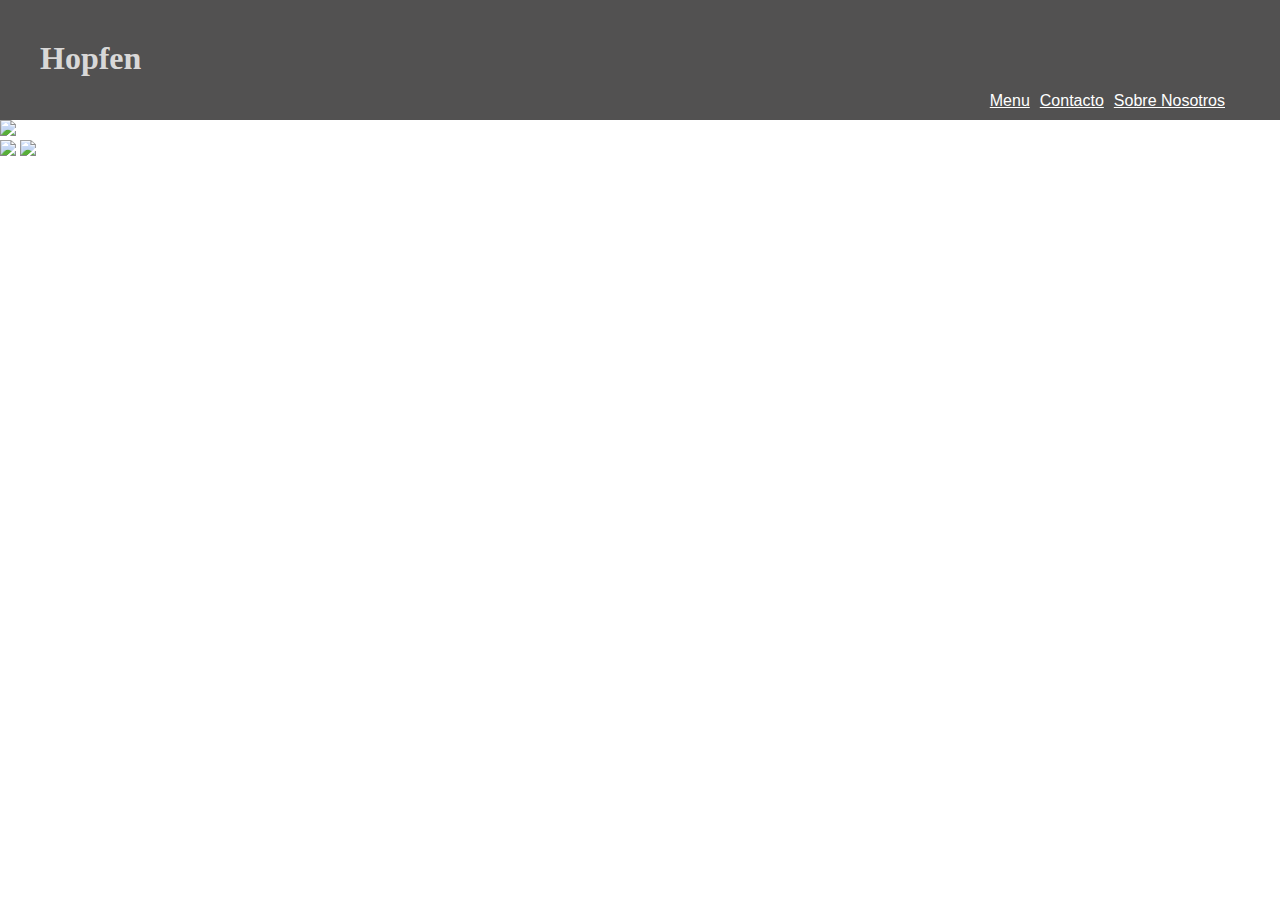
==== index1.html @ 6fc10cbf "primer impresion" ====
<!DOCTYPE html>
<html lang="en">
<head>
    <meta charset="UTF-8">
    <meta name="viewport" content="width=device-width, initial-scale=1.0">
    <title>Document</title>
    <link rel="stylesheet" href="style.css">
</head>
<body>
    <header>
        <div class="box-header">
            <h1>Hopfen</h1>
            <div class="header-content">
                <a href="#">Menu</a>
                <a href="#">Contacto</a>
                <a href="#">Sobre Nosotros</a>
            </div>
        </div>
    </header>
<div class="images">
    <img src="https://lh3.googleusercontent.com/p/AF1QipObgi52nhVUm41hFeGW-ukvOGETZegv1KuojVPr=s680-w680-h510"><br>
    <img src="https://lh3.googleusercontent.com/p/AF1QipPCTTWxI9aVbqApHhhtHplJFVtSqeG7IWwPzfyx=s680-w680-h510">
    <img src="https://lh5.googleusercontent.com/p/AF1QipMQEpZNFHQsOHy-gLhUlkm18zd5upLc6ilUiwDH=w136-h228-n-k-no-nu">
    
</div>
    

</body>
</html>
---- style.css ----
* {
    margin: 0px;
}
.box-header {
    height: 40px;
    margin: 0px;
    background-color: rgb(82, 81, 81);
    padding: 40px;
    border: 40px;

}

.main-logo {}

h1 {
    display: flex;
    color: rgba(231, 231, 231, 0.925);
}

.header-content  {
    display: flex;
    padding: 10px;
    justify-content: right;
}

.header-content a {
    font-family: 'Franklin Gothic Medium', 'Arial Narrow', Arial, sans-serif;
    padding: 5px;
    color: white;
}

.images img {
    
    

}
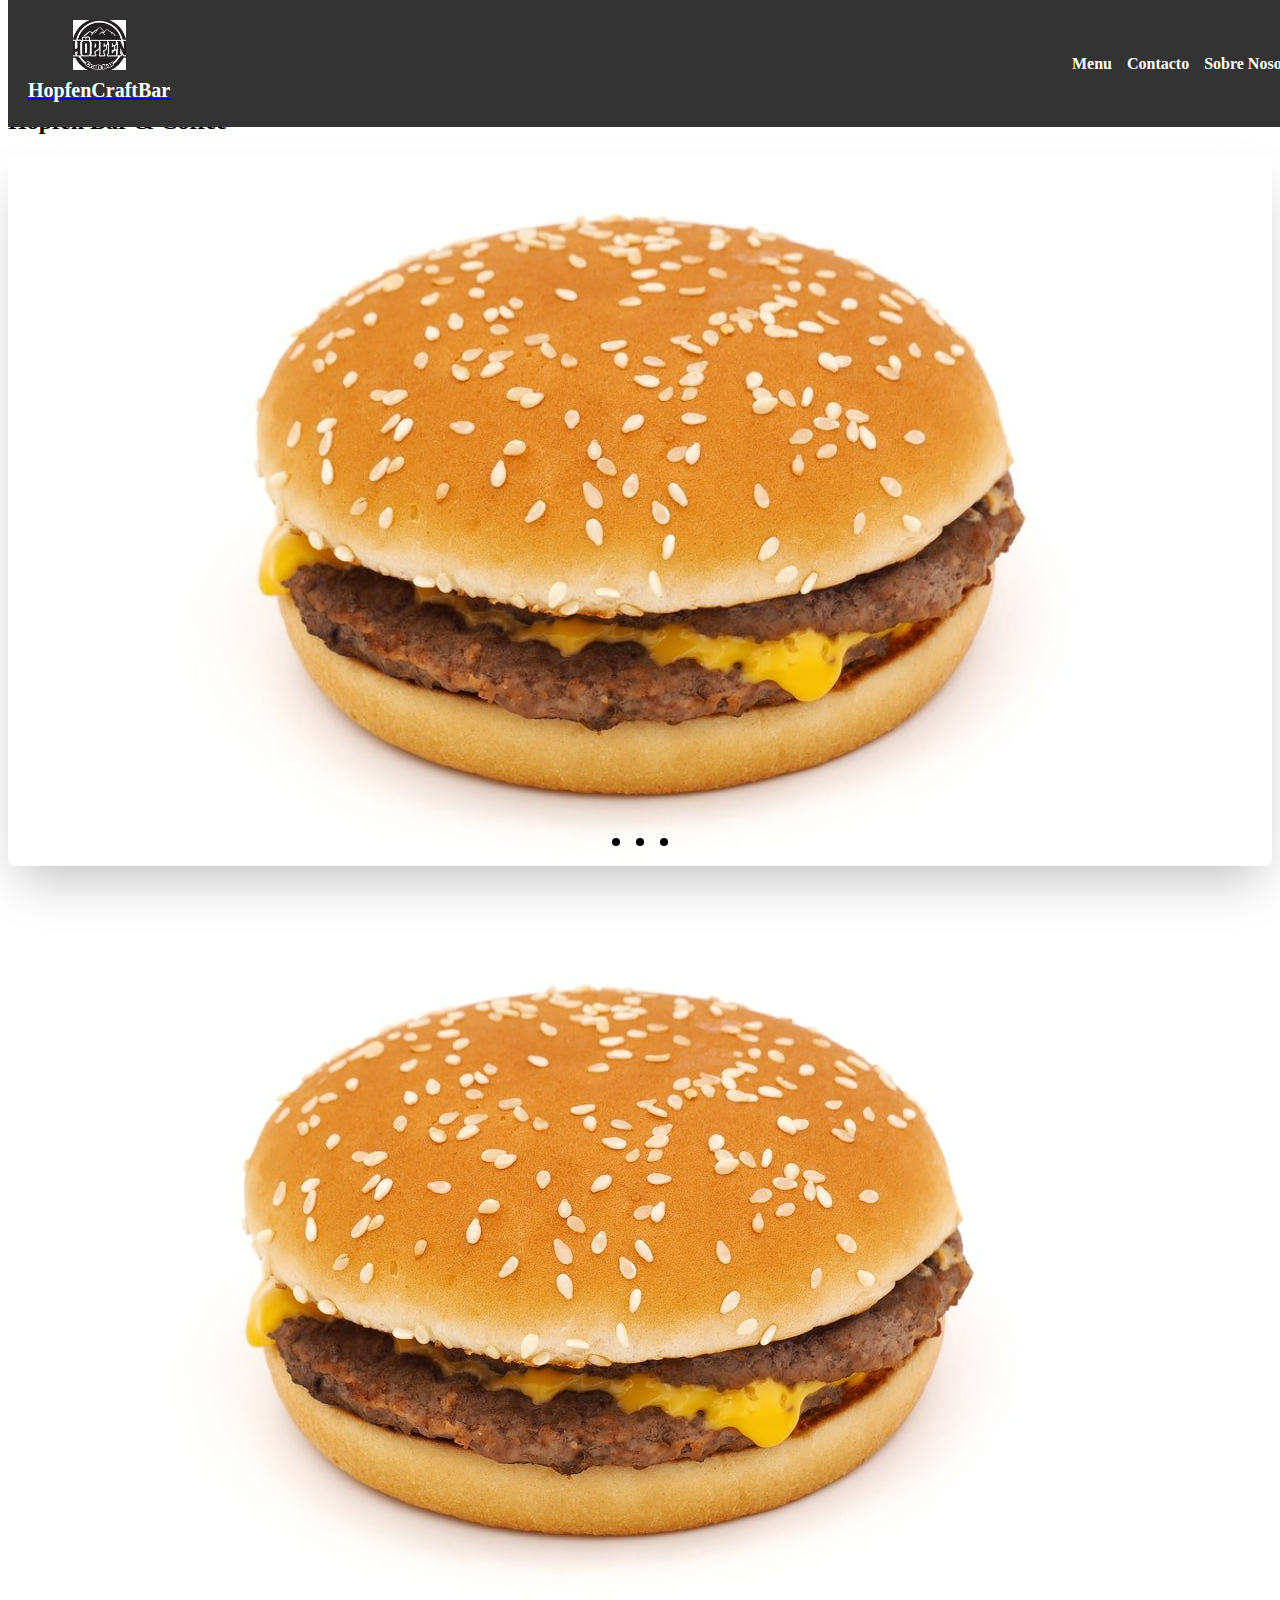
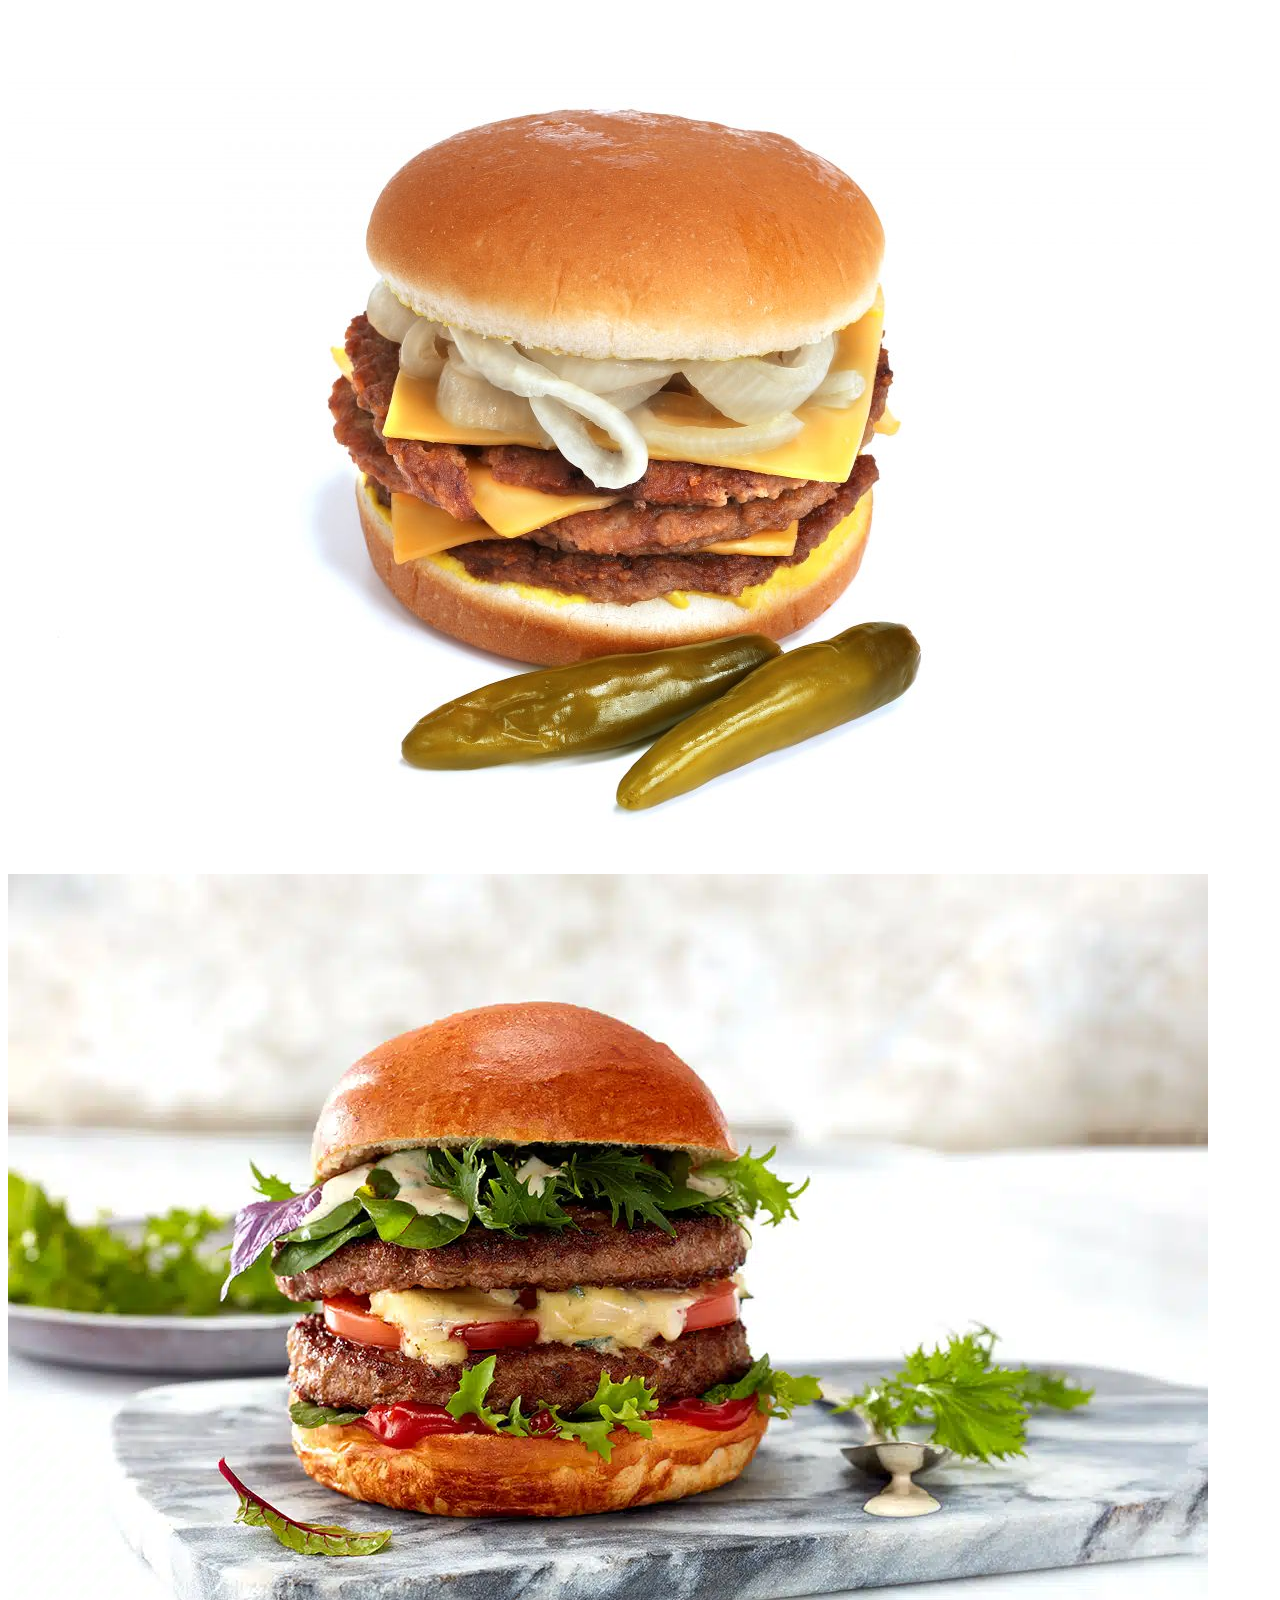
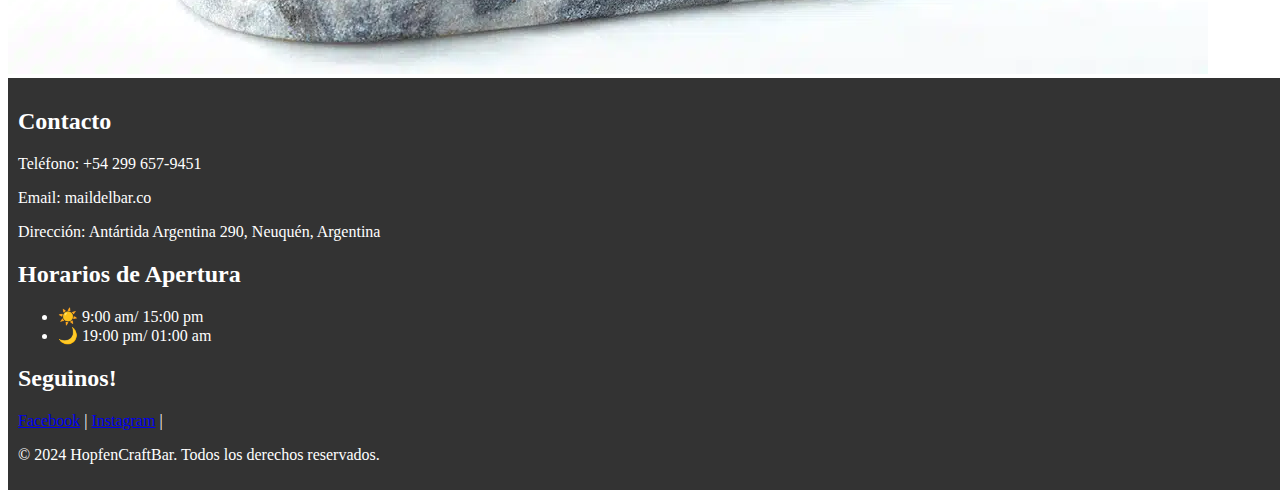
==== commit aafc3ebc: "cambios en css y html" ====
--- a/index1.html
+++ b/index1.html
@@ -3,27 +3,77 @@
 <head>
     <meta charset="UTF-8">
     <meta name="viewport" content="width=device-width, initial-scale=1.0">
-    <title>Document</title>
-    <link rel="stylesheet" href="style.css">
+    <title>Hopfen</title>
+    <link rel="stylesheet" href="css/style.css">
 </head>
 <body>
-    <header>
-        <div class="box-header">
-            <h1>Hopfen</h1>
-            <div class="header-content">
-                <a href="#">Menu</a>
-                <a href="#">Contacto</a>
-                <a href="#">Sobre Nosotros</a>
-            </div>
+    <header class="header">
+        <div class="header-logo">
+            <a href="http://127.0.0.1:3000/index1.html">
+                <img src="css/imagenes/logo.png" alt="Logo de Hopfen">
+                <h1>HopfenCraftBar</h1>
+            </a>
+        </div> 
+        <nav class="header-nav">
+            <ul>
+                <li><a href="#">Menu</a></li>
+                <li><a href="#">Contacto</a></li>
+                <li><a href="#">Sobre Nosotros</a></li>
+            </ul>
+        </nav>
+    </header>
+    <main class="main">
+        <article>
+            <section class="galleryslide"> <!--Galeria de 3 imagenes en movimiento-->
+                <h2 class="galleryslide-title">Hopfen Bar & Coffee</h2>
+                <div class="galleryslide-images">
+                    <img id="slide-1" src="css\imagenes\burga1.png" alt="burga1">
+                    <img id="slide-2" src="css\imagenes\burga2.png" alt="burga2">
+                    <img id="slide-3" src="css\imagenes\burga3.png" alt="burga3">
+                </div>
+                <div class="galleryslide-nav">
+                    <a href="#slide-1"></a>
+                    <a href="#slide-2"></a>
+                    <a href="#slide-3"></a>
+                </div>
+            </section>
+        </article>
+        <article>
+            <section class="gallerymenu"> <!--Galeria de 3 imagenes para describir menu-->
+                <img src="css\imagenes\burga1.png" alt="burga1">
+                <img src="css\imagenes\burga2.png" alt="burga2">
+                <img src="css\imagenes\burga3.png" alt="burga3">
+                <div>
+                    <!--Descripciones para las imagenes-->
+                </div>
+            </section>
+        </article>
+        <section>
+            <!--Boton hacia el html del menu-->
+        </section>
+    </main>
+    <footer class="footer">
+        <div class="contact">
+            <h2>Contacto</h2>
+            <p>Teléfono: +54 299 657-9451</p>
+            <p>Email: maildelbar.co</p>
+            <p>Dirección: Antártida Argentina 290, Neuquén, Argentina</p>
         </div>
-    </header>
-<div class="images">
-    <img src="https://lh3.googleusercontent.com/p/AF1QipObgi52nhVUm41hFeGW-ukvOGETZegv1KuojVPr=s680-w680-h510"><br>
-    <img src="https://lh3.googleusercontent.com/p/AF1QipPCTTWxI9aVbqApHhhtHplJFVtSqeG7IWwPzfyx=s680-w680-h510">
-    <img src="https://lh5.googleusercontent.com/p/AF1QipMQEpZNFHQsOHy-gLhUlkm18zd5upLc6ilUiwDH=w136-h228-n-k-no-nu">
-    
-</div>
-    
+        <div class="hours">
+            <h2>Horarios de Apertura</h2>
+            <ul>
+                <li>☀️ 9:00 am/ 15:00 pm</li>
+                <li>🌙 19:00 pm/ 01:00 am</li>
+            </ul>
+        </div>
+        <div class="social">
+            <h2>Seguinos!</h2>
+            <a href="https://www.facebook.com/profile.php?id=114193443345026&paipv=0&eav=AfYackQRmcn9jYksoIB_nwUpaVlZfqirZOH-mOeExTj7VfnQJMDVte_Q3k0QSsfwWxQ&_rdr">Facebook</a> | 
+            <a href="https://www.instagram.com/hopfenbar/">Instagram</a> | 
+        </div>
+       
+        <p>&copy; 2024 HopfenCraftBar. Todos los derechos reservados.</p>
+    </footer>
 
 </body>
 </html>--- a/css/style.css
+++ b/css/style.css
@@ -0,0 +1,110 @@
+.main {
+    background-color: #ffff;
+    margin: 0;
+    padding: 0;
+    height: 100%;
+}
+
+/* Header */
+.header {
+    display: flex;
+    align-items: center;
+    justify-content: space-between;
+    padding: 20px;
+    background-color: #333;
+    position: fixed;
+    top: 0;
+    width: 100%;
+    z-index: 1000;
+}
+
+.header-logo {
+    display: flex;
+    flex-direction: column;
+    align-items: center;
+    text-align: center;
+}
+
+.header-logo img {
+    height: 50px;
+}
+
+.header-logo h1 {
+    font-size: 20px;
+    color: white;
+    margin: 5px 0;
+}
+
+.header-nav ul {
+    list-style: none;
+    padding: 0;
+    margin: 0;
+    display: flex;
+    gap: 15px;
+}
+
+.header-nav a {
+    text-decoration: none;
+    color: white;
+    font-weight: bold;
+}
+
+.header-nav a:hover {
+    color: lightgray;
+}
+
+
+body {
+    padding-top: 80px;
+}
+
+/* Header */
+
+/* Footer */
+.footer {
+    background-color: #333;
+    color: white;
+    padding: 10px;
+    text-align: left;
+    width: 100%;
+}
+/* Footer */
+
+/* Galeria de slides */
+.galleryslide {
+    position: relative;
+    width: 100%;
+    margin: 0 auto; 
+}
+.galleryslide-images {
+    display: flex;
+    aspect-ratio: 16 / 9;
+    overflow-x: auto;
+    scroll-snap-type: x mandatory;
+    scroll-behavior: smooth;
+    box-shadow: 0 1.5rem 3rem -0.75rem hsla(0, 0%, 0%, 0.25);
+    border-radius: 0.5rem;
+}
+.galleryslide-images img {
+    flex: 1 0 100%;
+    width: 100vw; /
+    height: auto; /
+    scroll-snap-align: start;
+    object-fit: cover;
+}
+.galleryslide-nav {
+    display: flex;
+    column-gap: 1rem;
+    position: absolute;
+    bottom: 1.25rem;
+    left: 50%;
+    transform: translateX(-50%);
+    z-index: 1;
+}
+.galleryslide-nav a {
+    width: 0.5rem;
+    height: 0.5rem;
+    border-radius: 50%;
+    background-color: #000000;
+}
+/* Galeria de slides */
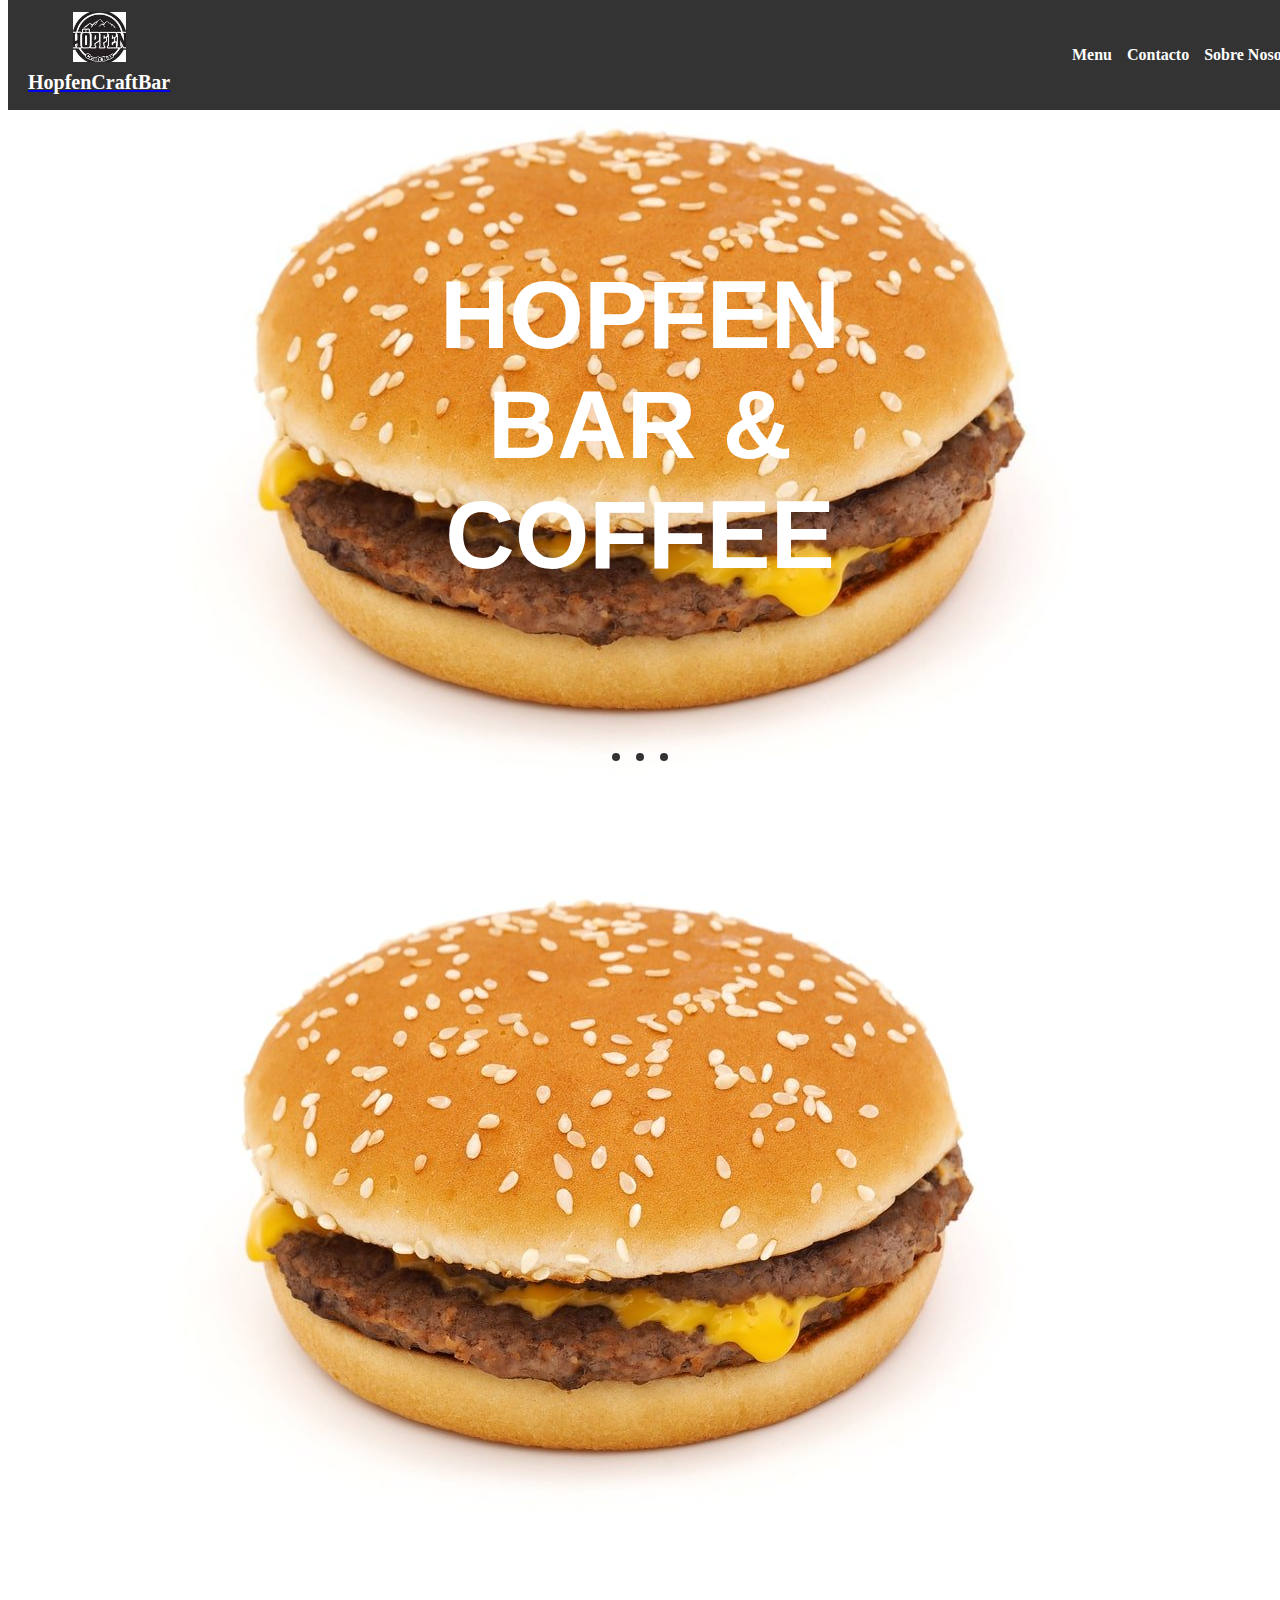
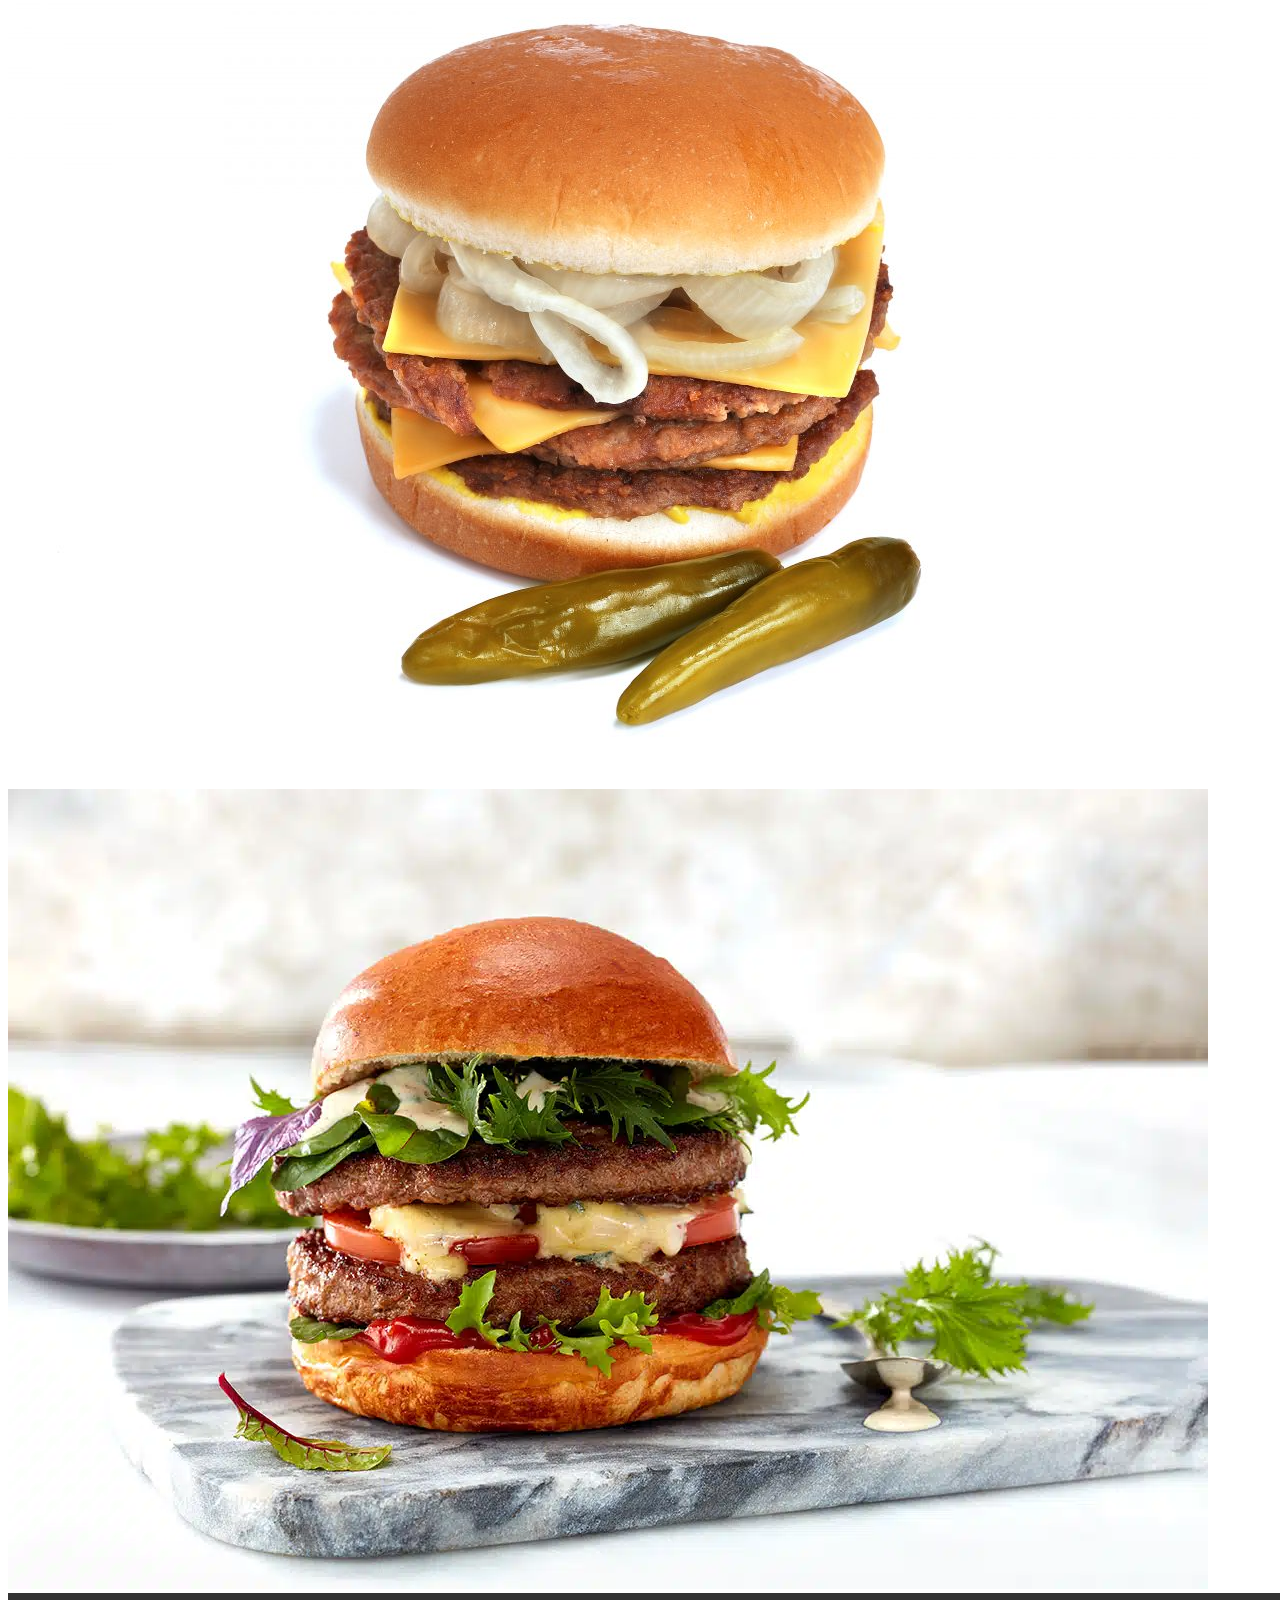
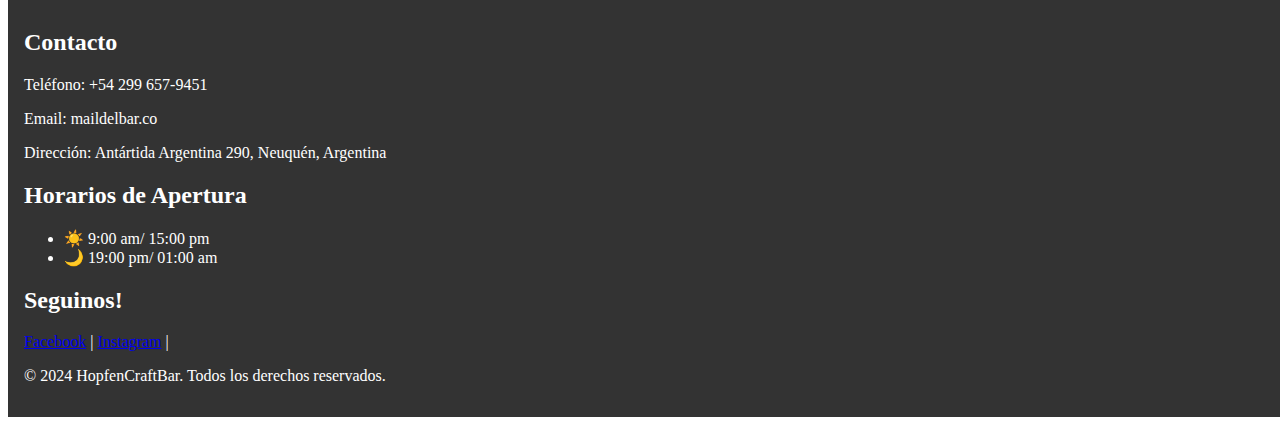
==== commit 307409cf: "Cambios en la galeria en moviento" ====
--- a/index1.html
+++ b/index1.html
@@ -25,7 +25,9 @@
     <main class="main">
         <article>
             <section class="galleryslide"> <!--Galeria de 3 imagenes en movimiento-->
-                <h2 class="galleryslide-title">Hopfen Bar & Coffee</h2>
+                <div class="galleryslide-title">
+                    <h2>HOPFEN BAR & COFFEE</h2>
+                </div>
                 <div class="galleryslide-images">
                     <img id="slide-1" src="css\imagenes\burga1.png" alt="burga1">
                     <img id="slide-2" src="css\imagenes\burga2.png" alt="burga2">
--- a/css/style.css
+++ b/css/style.css
@@ -1,6 +1,6 @@
-.main {
+main {
     background-color: #ffff;
-    margin: 0;
+    margin-top: 70px;
     padding: 0;
     height: 100%;
 }
@@ -15,6 +15,7 @@
     position: fixed;
     top: 0;
     width: 100%;
+    height: 70px;
     z-index: 1000;
 }
 
@@ -54,17 +55,13 @@
 }
 
 
-body {
-    padding-top: 80px;
-}
-
 /* Header */
 
 /* Footer */
 .footer {
     background-color: #333;
     color: white;
-    padding: 10px;
+    padding: 1rem;
     text-align: left;
     width: 100%;
 }
@@ -74,7 +71,8 @@
 .galleryslide {
     position: relative;
     width: 100%;
-    margin: 0 auto; 
+    margin: 0 auto;
+    padding-top: 0%;
 }
 .galleryslide-images {
     display: flex;
@@ -82,8 +80,10 @@
     overflow-x: auto;
     scroll-snap-type: x mandatory;
     scroll-behavior: smooth;
+    scroll-snap-align: start
     box-shadow: 0 1.5rem 3rem -0.75rem hsla(0, 0%, 0%, 0.25);
     border-radius: 0.5rem;
+    overflow: hidden;
 }
 .galleryslide-images img {
     flex: 1 0 100%;
@@ -105,6 +105,22 @@
     width: 0.5rem;
     height: 0.5rem;
     border-radius: 50%;
-    background-color: #000000;
+    background-color: #333;
+}
+.galleryslide-nav a:hover{
+    background-color: #acacac;
+    opacity: 75%;
+}
+.galleryslide-title{
+    font-family: "Rubik", sans-serif;
+    position: absolute;
+    top: 50%;
+    left: 50%;
+    transform: translate(-50%, -50%);
+    color: white;
+    padding: 10px;
+    text-align: center;
+    font-size: 4rem;
 }
 /* Galeria de slides */
+.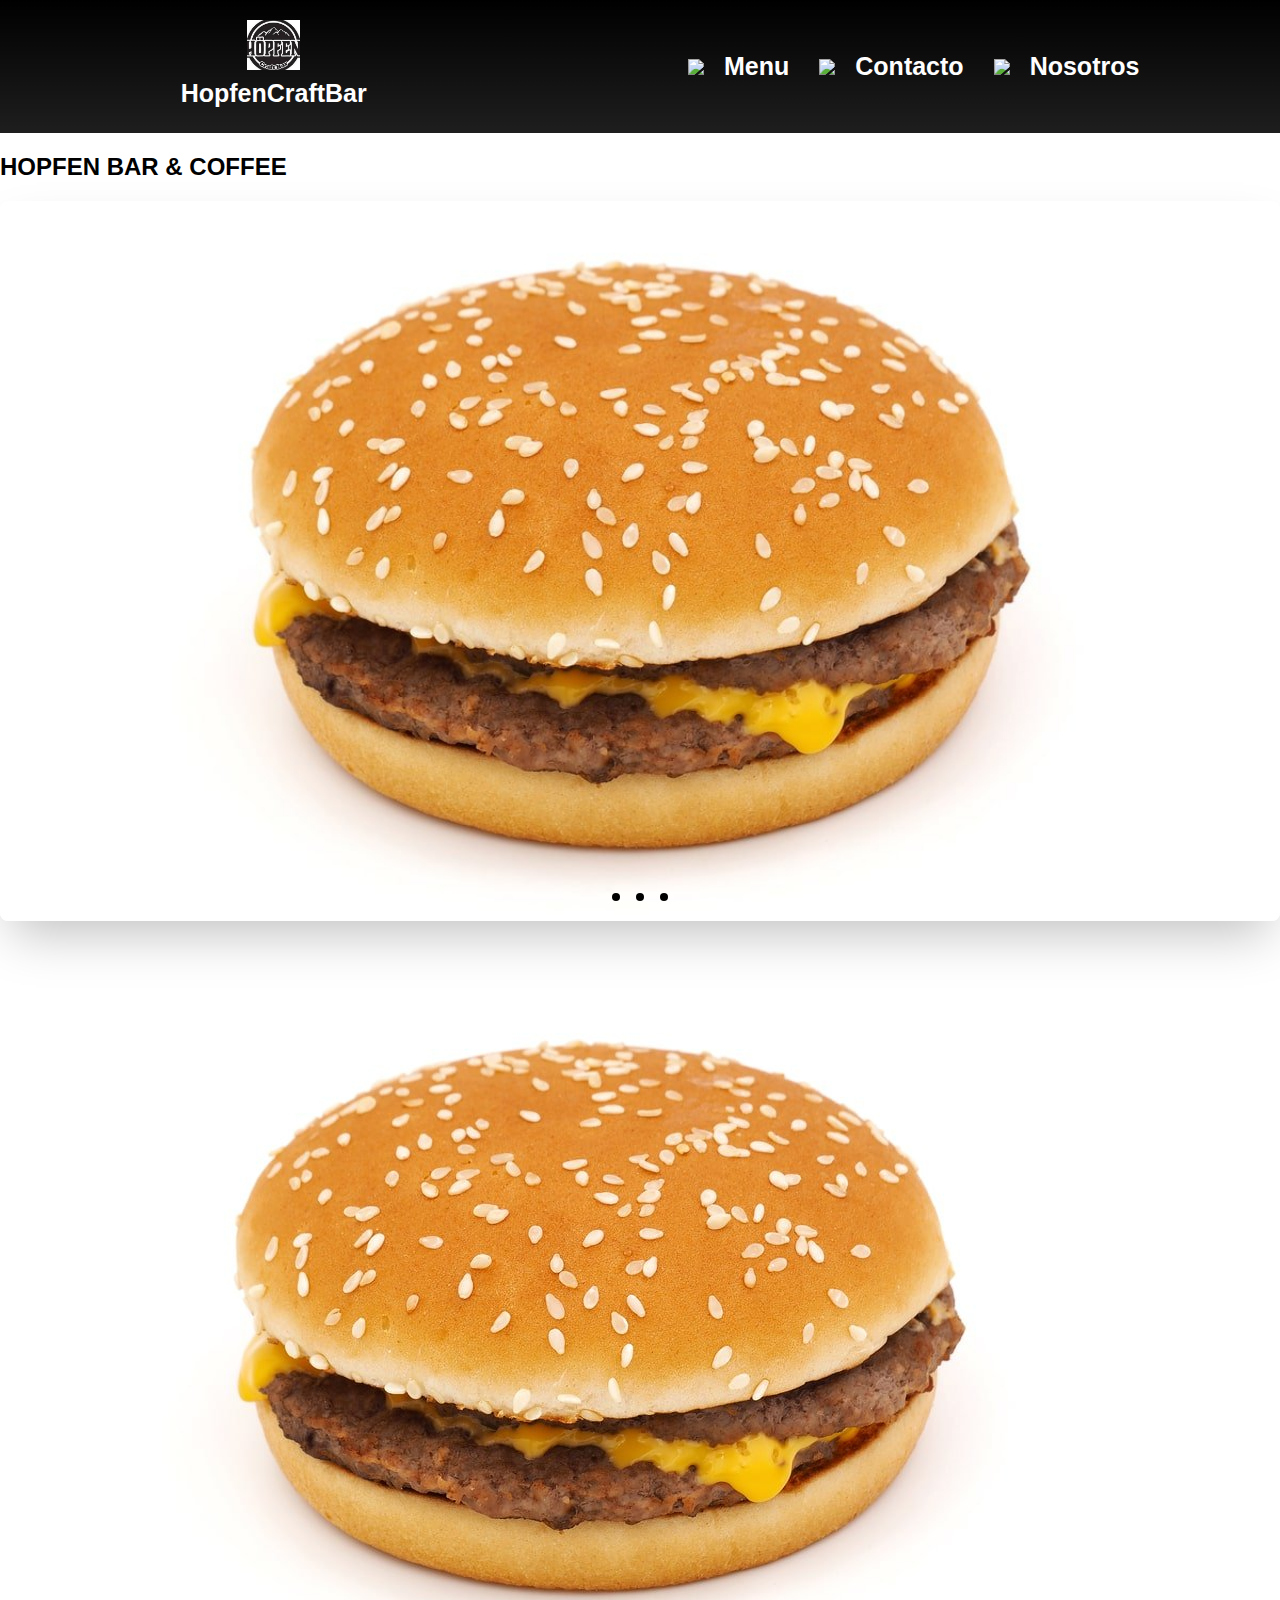
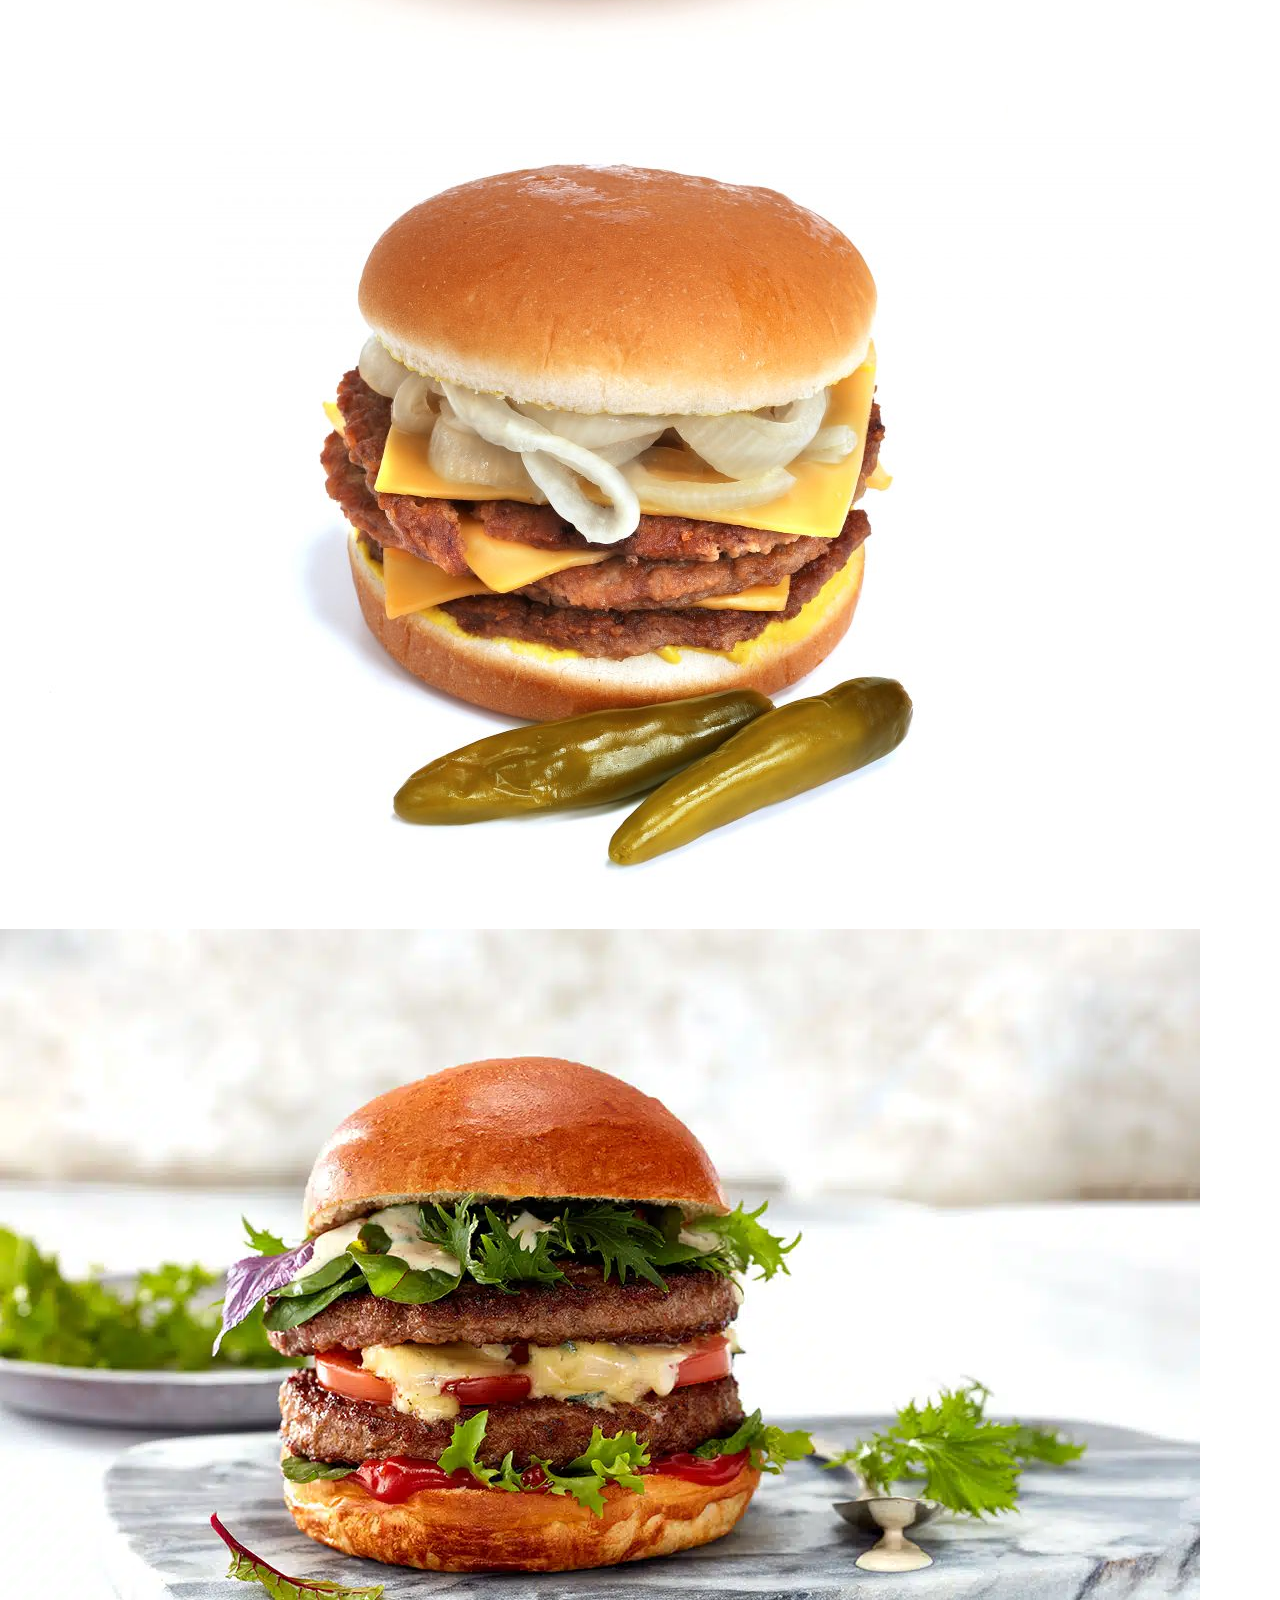
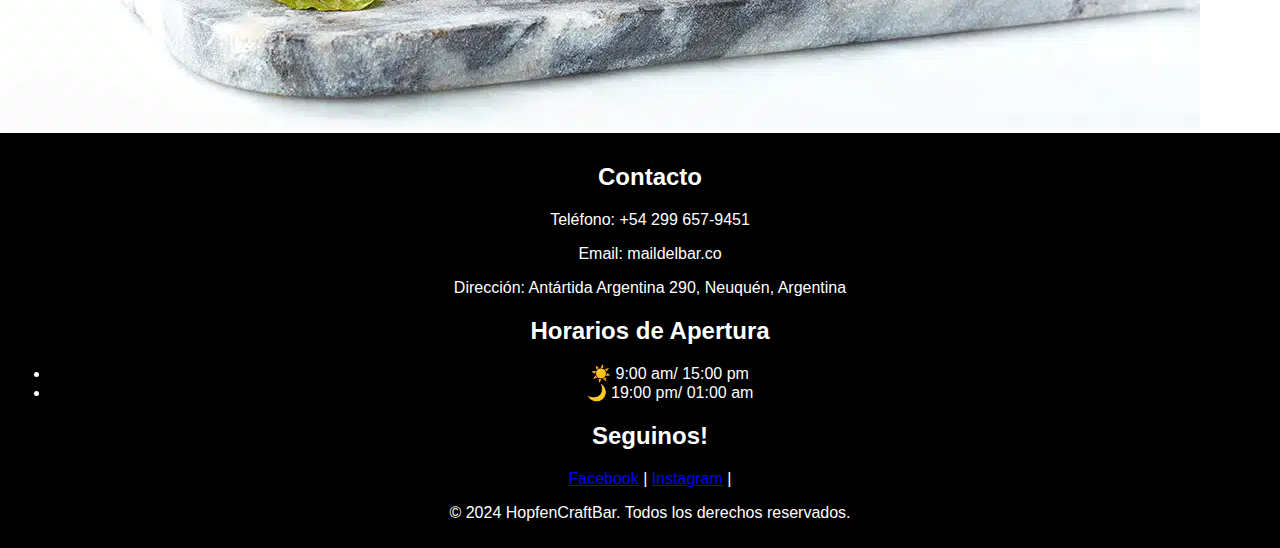
==== commit 695557e8: "Animacion en menu" ====
--- a/index1.html
+++ b/index1.html
@@ -4,9 +4,10 @@
     <meta charset="UTF-8">
     <meta name="viewport" content="width=device-width, initial-scale=1.0">
     <title>Hopfen</title>
-    <link rel="stylesheet" href="css/style.css">
+    <link rel="stylesheet" href="stylemain.css">
 </head>
 <body>
+        <!-- header--> 
     <header class="header">
         <div class="header-logo">
             <a href="http://127.0.0.1:3000/index1.html">
@@ -14,14 +15,16 @@
                 <h1>HopfenCraftBar</h1>
             </a>
         </div> 
+
         <nav class="header-nav">
             <ul>
-                <li><a href="#">Menu</a></li>
-                <li><a href="#">Contacto</a></li>
-                <li><a href="#">Sobre Nosotros</a></li>
+                <li><a href="#"><img src="../tp2/css/imagenes/iconos/icons8-menu2-50.png">Menu</a></li>
+                <li><a href="../tp2/formcontact/index2.html"><img src="../tp2/css/imagenes/iconos/icons8-menu-50.png">Contacto</a></li>
+                <li><a href="../tp2/nosotros/indexus.html"><img src="../tp2/css/imagenes/iconos/icons8-we-50.png">Nosotros</a></li>
             </ul>
         </nav>
     </header>
+        <!--header-->
     <main class="main">
         <article>
             <section class="galleryslide"> <!--Galeria de 3 imagenes en movimiento-->
@@ -70,12 +73,13 @@
         </div>
         <div class="social">
             <h2>Seguinos!</h2>
-            <a href="https://www.facebook.com/profile.php?id=114193443345026&paipv=0&eav=AfYackQRmcn9jYksoIB_nwUpaVlZfqirZOH-mOeExTj7VfnQJMDVte_Q3k0QSsfwWxQ&_rdr">Facebook</a> | 
-            <a href="https://www.instagram.com/hopfenbar/">Instagram</a> | 
+            <a href="https://www.facebook.com/profile.php?id=114193443345026&paipv=0&eav=AfYackQRmcn9jYksoIB_nwUpaVlZfqirZOH-mOeExTj7VfnQJMDVte_Q3k0QSsfwWxQ&_rdr" target="_blank"> Facebook</a> | 
+            <a href="https://www.instagram.com/hopfenbar/" target="_blank">Instagram</a> | 
         </div>
        
         <p>&copy; 2024 HopfenCraftBar. Todos los derechos reservados.</p>
     </footer>
 
 </body>
-</html>+</html>
+
--- a/stylemain.css
+++ b/stylemain.css
@@ -0,0 +1,117 @@
+body {
+    padding: 0;
+    margin: 0;
+    font-family: Verdana, Geneva, Tahoma, sans-serif;
+}
+
+/* Header */
+.header {
+    display: flex;
+    align-items: center;
+    justify-content: space-around;
+    padding: 20px;
+    background-color: black;
+    position: relative;
+    top: 0;
+    width: 100%;
+    z-index: 1000;
+    background: linear-gradient(to top, rgba(0, 0, 0, 0.884), #000000);
+}
+
+.header-logo {
+    display: flex;
+    flex-direction: column;
+    align-items: center;
+    text-align: center;
+}
+
+.header-logo img {
+    height: 50px;
+}
+
+.header-logo h1 {
+    font-size: 25px;
+    color: white;
+    margin: 5px 0;
+}
+
+.header-logo a {
+    text-decoration: none;
+}
+.header-logo h1:hover {
+    color: lightgray;
+}
+.header-nav ul {
+    list-style: none;
+    padding: 0;
+    margin: 0;
+    display: flex;
+    gap: 30px;
+    font-size: 25px;
+    
+}
+
+.header-nav a {
+    text-decoration: none;
+    color: white;
+    font-weight: bold;
+    display: flex;
+    align-items: center;
+    gap: 20px;
+}
+
+.header-nav a:hover {
+    color: lightgray;
+}
+
+/* Header */
+
+/* Footer */
+.footer {
+    background-color: black;
+    color: white;
+    padding: 10px;
+    text-align: center;
+    width: 100%;
+}
+/* Footer */
+
+/* Galeria de slides */
+.galleryslide {
+    position: relative;
+    width: 100%;
+    margin: 0 auto; 
+}
+.galleryslide-images {
+    display: flex;
+    aspect-ratio: 16 / 9;
+    overflow-x: auto;
+    scroll-snap-type: x mandatory;
+    scroll-behavior: smooth;
+    box-shadow: 0 1.5rem 3rem -0.75rem hsla(0, 0%, 0%, 0.25);
+    border-radius: 0.5rem;
+}
+.galleryslide-images img {
+    flex: 1 0 100%;
+    width: 100vw; /
+    height: auto; /
+    scroll-snap-align: start;
+    object-fit: cover;
+}
+.galleryslide-nav {
+    display: flex;
+    column-gap: 1rem;
+    position: absolute;
+    bottom: 1.25rem;
+    left: 50%;
+    transform: translateX(-50%);
+    z-index: 1;
+}
+.galleryslide-nav a {
+    width: 0.5rem;
+    height: 0.5rem;
+    border-radius: 50%;
+    background-color: #000000;
+}
+/* Galeria de slides */
+
